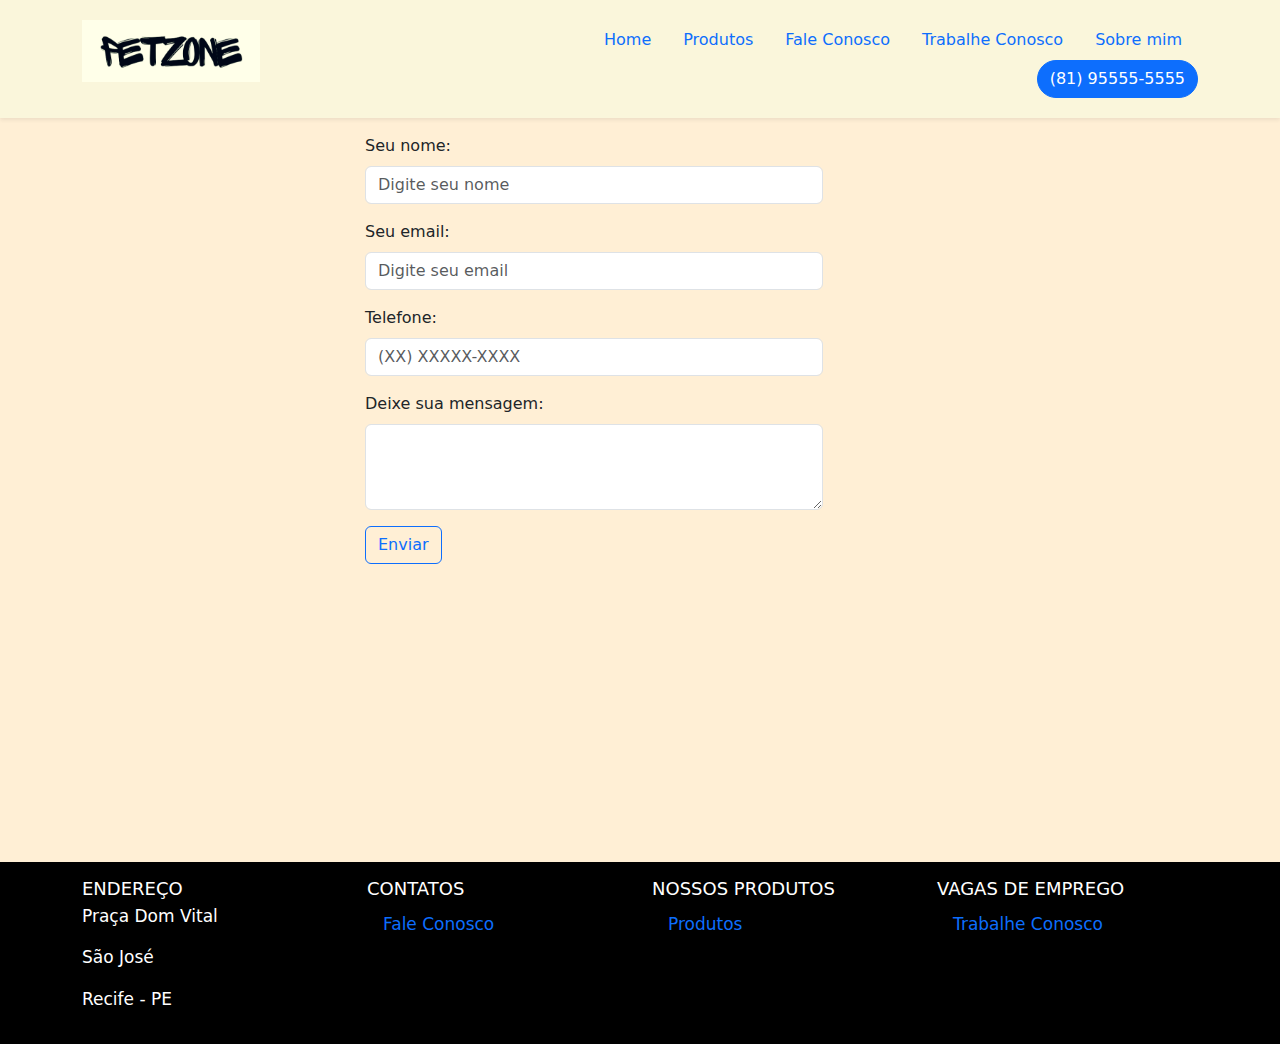
==== faleConosco.html @ 65c94e20 "projeto finalizado" ====
<!DOCTYPE html>
<html lang="pt-br">
<head>
        <meta charset="UTF-8">
        <title>Fale Conosco</title>
        <link rel="stylesheet" type="text/css" href="faleConosco.css">
        <link rel="stylesheet" type="text/css" href="css/bootstrap.min.css">
        <script type="text/javascript" src="js/bootstrap.min.js"></script>
    
    </head>

    <body>
        <header class="topo shadow-sm" >
            <div class="container">
                <div class="row">
                    <div class="col-4">
                        <img class= "d-block w-50 h-30" src="imagens/logoamare.png" alt="Logotipo">
                    </div>
                <div class="col-8">
                      <nav class="navbar navbar-light d-md-none">
                        <div class="container-fluid justify-content-end">
                          <button class="navbar-toggler" type="button" data-bs-toggle="collapse" 
                            data-bs-target="#menuMobile">
                            <span class="navbar-toggler-icon"></span>
                          </button>
                        </div>
                      </nav>
                    <div class="d-none d-md-block">
                    <nav class="nav justify-content-end">
                    <a class="nav-link" href="index.html"> Home </a>
                    <a class="nav-link" href="produtos.html"> Produtos </a>
                    <a class="nav-link" href="faleConosco.html"> Fale Conosco </a>
                    <a class="nav-link" href="trabConosco.html"> Trabalhe Conosco </a>
                    <a class="nav-link" href="quemSou.html"> Sobre mim </a>
                    <a class="btn btn-primary rounded-pill" href="#"> (81) 95555-5555</a>
                    </nav>
                    </div>
                </div>
    
                <div class="col-12">
                    <div class="collapse" id="menuMobile">
                    <nav class="nav flex-column justify-content-end">
                        <a class="nav-link" href="index.html"> Home </a>
                        <a class="nav-link" href="produtos.html"> Produtos </a>
                        <a class="nav-link" href="faleConosco.html"> Fale Conosco </a>
                        <a class="nav-link" href="trabConosco.html"> Trabalhe Conosco </a>
                        <a class="nav-link" href="quemSou.html"> Sobre mim </a>
                        <a class="btn btn-primary rounded-pill" href="#"> (81) 95555-5555</a>
                        </nav>
                    </div>
                </div>
    
                </div>
            </div>
        </header>
    
    
    <div class="container-fluid texto d-flex justify-content-center align-items-center" >
        <div class="row">

            <form id="formularioFaleConosco">

                <div class="col-10  mb-3 mt-3">
                    <label class="form-label" for="input-nome"> Seu nome: </label>
                    <input class="form-control" type="text" name="nome" required placeholder="Digite seu nome" id="input-nome">
                    <label class="form-label mt-3" for="email"> Seu email: </label>
                    <input class="form-control" type="email" name="email" required placeholder="Digite seu email" id="email">
                    <label class="form-label mt-3  col-12" for="tel">Telefone: </label>
                    <input type="tel" name="tel" id="tel" required placeholder="(XX) XXXXX-XXXX" class="form-control">
                </div> 
            

                <div class="mb-3 col-10">
                    <label for="mensagem" class="form-label" >Deixe sua mensagem: </label>
                    <textarea class="form-control" id="mensagem" required rows="3"></textarea>
                </div>
                
                <div class="d-flex justify-content-start mt-3 mb-3">
                    <button class="btn btn-outline-primary" type="submit"> Enviar </button>
                </div>
            </form>
            

                <iframe class ="col-10 mt-3 mb-3" src="https://www.google.com/maps/embed?pb=!1m18!1m12!1m3!1d3950.3227103136155!2d-34.880234924205126!3d-8.068529580636929!2m3!1f0!2f0!3f0!3m2!1i1024!2i768!4f13.1!3m3!1m2!1s0x7ab199d6400718f%3A0x99d545cf2a807759!2sMercado%20de%20S%C3%A3o%20Jos%C3%A9%20-%20Recife!5e0!3m2!1spt-BR!2sbr!4v1694636883210!5m2!1spt-BR!2sbr" 
                width="350" height="250" style="border:0;" allowfullscreen="" loading="lazy" referrerpolicy="no-referrer-when-downgrade"></iframe>
            </div>
        </div>

        <script>
            document.getElementById('formularioFaleConosco').addEventListener('submit', function(e) {
                e.preventDefault(); 
        
                if (this.checkValidity()) { 
                    alert("Questionário Enviado!");
                    this.submit(); 
                }
            });
        </script>
        

        <footer class="rodape" id="rodape">
            <div class="container">
        <div class="row">
                        <div class="col-3 col-md-3 mt-3 mb-3">
                            <h4> ENDEREÇO </h4>
                            <p> Praça Dom Vital</p>
                            <p> São José </p>
                            <p> Recife - PE</p>
                        </div>
                        <div class="col-3 col-md-3 mt-3 mb-3">
                            <h4> CONTATOS </h4>
                            <ul class="nav flex-column">
                                <li class="nav-item">
                                  <a class="nav-link active" aria-current="page" href="faleConosco.html"> Fale Conosco</a>
                                </li>
                        
                              </ul>
                        </div>
                        <div class="col-3 col-md-3 mt-3 mb-3">
                            <h4> NOSSOS PRODUTOS </h4>
                            <ul class="nav flex-column">
                                <li class="nav-item">
                                  <a class="nav-link active" aria-current="page" href="produtos.html">Produtos</a>
                                </li>
                                
                              </ul>
                        </div>
                        <div class="col-3 col-md-3 mt-3 mb-3">
                            <h4> VAGAS DE EMPREGO </h4>
                            <ul class="nav flex-column">
                                <li class="nav-item">
                                  <a class="nav-link active" aria-current="page" href="trabConosco.html"> Trabalhe Conosco </a>
                                </li>
                                
                              </ul>
                        </div>
                    </div>
                </div>
            </footer>


</body>
</html>
---- faleConosco.css ----
.topo{
    padding: 20px 0;
    position: relative;
    background: #f5eeba85;

} 


.texto{
    background: #ffefd5;

}


.btn{
    text-align: right;
}

.rodape{
    color: #fff;
    background: #000;
}


.rodape h4 {
    font-size: 18px;   
    margin-bottom: 4px;  
    
}

.rodape p, .rodape .nav-link {
    font-size: 17px;  
}

.rodape .nav-item {
    margin-bottom: 3px;  
}

.mapa{

    border-radius: 0cap;
}
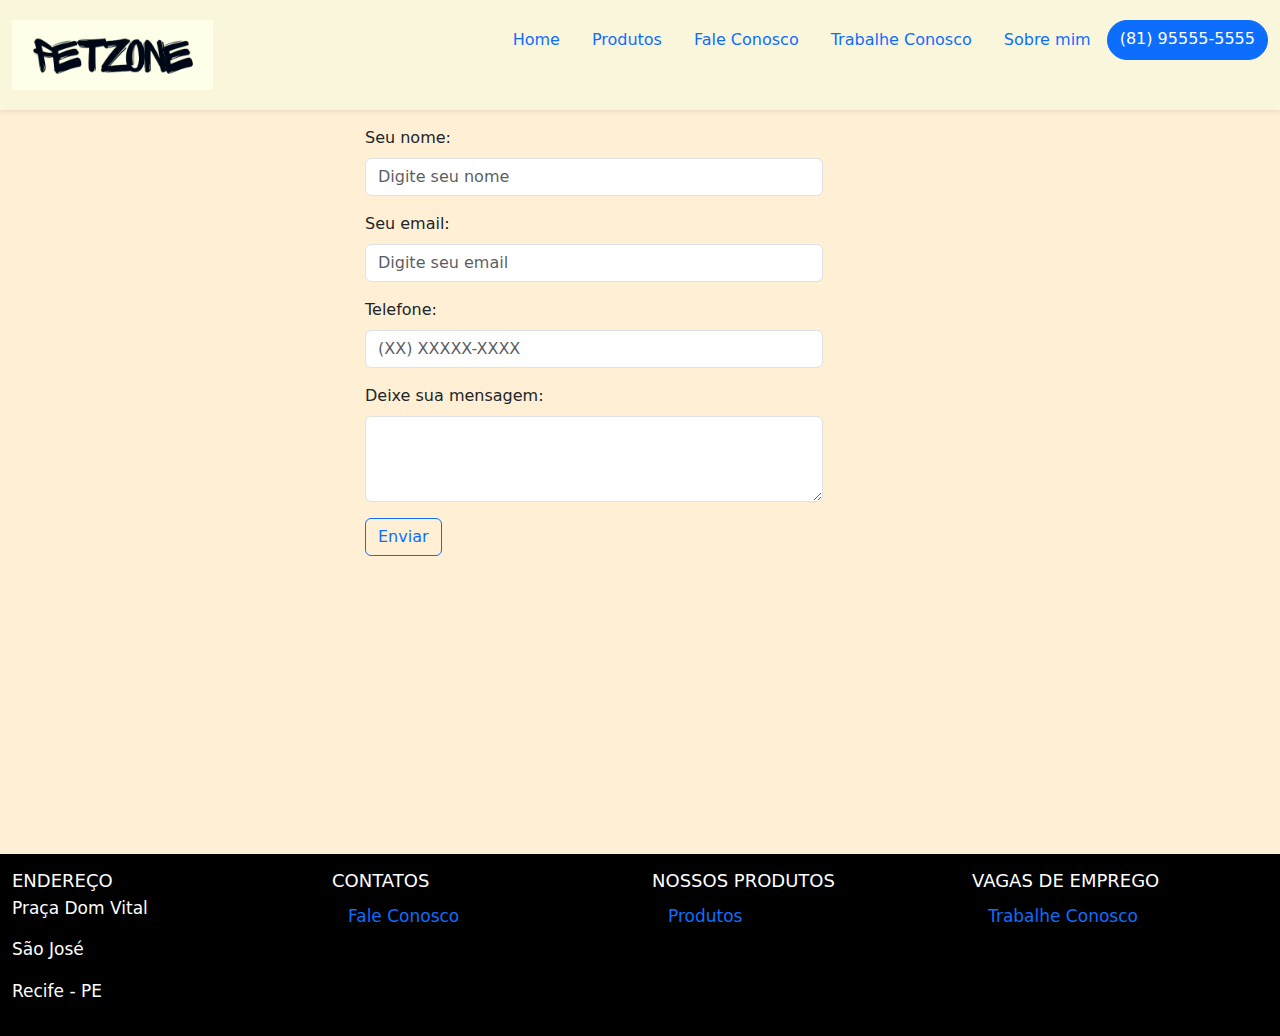
==== commit cf638057: "implementado alterações no trabalhe conosco" ====
--- a/faleConosco.html
+++ b/faleConosco.html
@@ -6,12 +6,14 @@
         <link rel="stylesheet" type="text/css" href="faleConosco.css">
         <link rel="stylesheet" type="text/css" href="css/bootstrap.min.css">
         <script type="text/javascript" src="js/bootstrap.min.js"></script>
+        <meta name="viewport" content="width=device-width, initial-scale=1">
+
     
-    </head>
+</head>
 
-    <body>
+<body>
         <header class="topo shadow-sm" >
-            <div class="container">
+            <div class="container-fluid">
                 <div class="row">
                     <div class="col-4">
                         <img class= "d-block w-50 h-30" src="imagens/logoamare.png" alt="Logotipo">
@@ -99,7 +101,7 @@
         
 
         <footer class="rodape" id="rodape">
-            <div class="container">
+            <div class="container-fluid">
         <div class="row">
                         <div class="col-3 col-md-3 mt-3 mb-3">
                             <h4> ENDEREÇO </h4>
